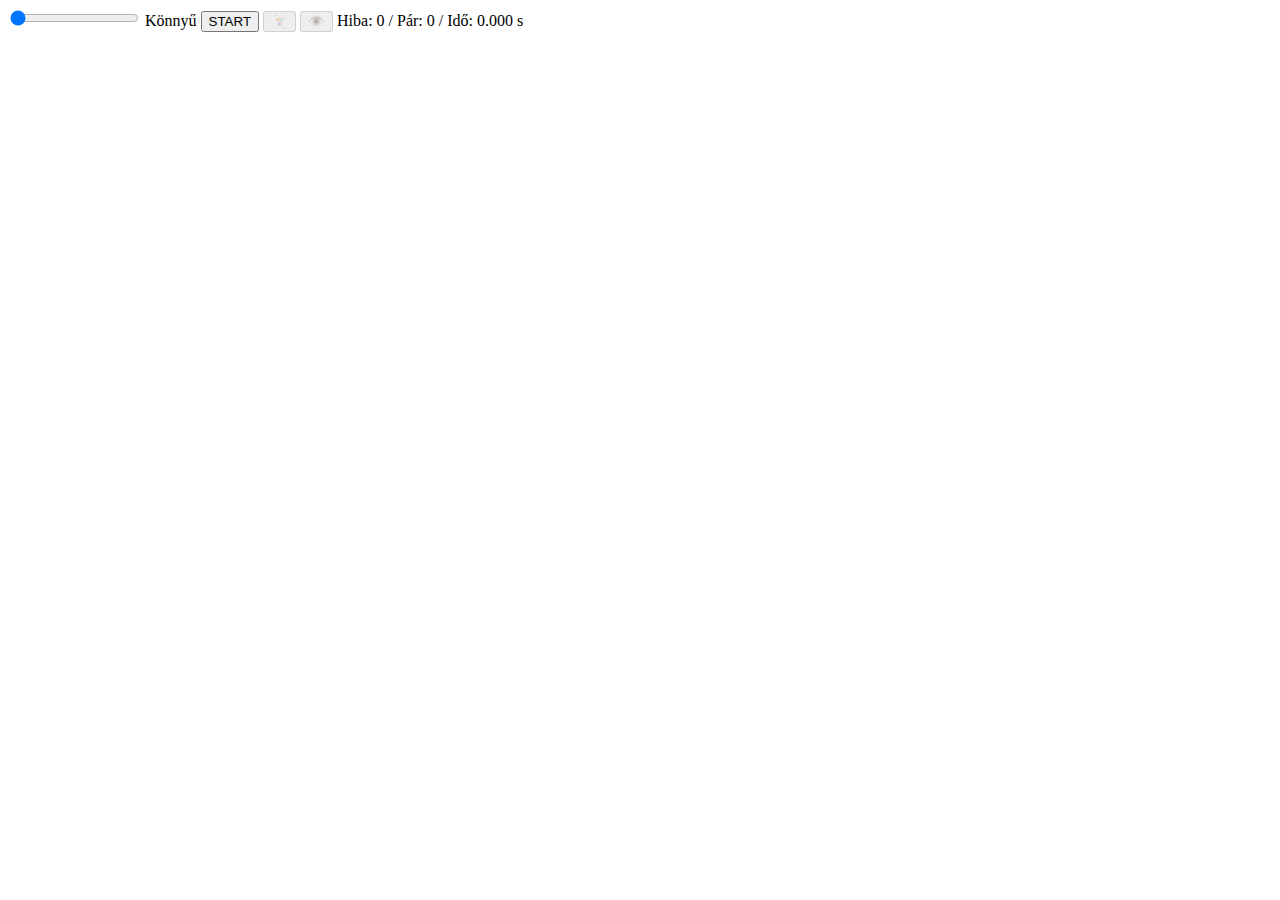
==== index.html @ e3b0e594 "asd" ====
<!DOCTYPE html>
<html lang="en">
<head>
    <meta charset="UTF-8">
    <meta name="viewport" content="width=device-width, initial-scale=1.0">
    <link rel="stylesheet" href="style.css">
    <title>Document</title>
</head>
<body>
    <input type="range" id="slider" min="1" max="3" value="1">
    <span id="szoveg">Könnyű</span>
    <button type="button" id="start">START</button>
    <button id="ability1" disabled>🃏</button>
    <button id="ability2" disabled>👁️</button>
    <span id="timer">Hiba: 0 / Pár: 0 / Idő: 0.000 s</span>
    <div class="container">
        
    </div>
    <script src="./script.js"></script>
</body>
</html>
---- style.css ----
.container {
    display: grid;
    grid-template-columns: repeat(auto-fill, minmax(200px, 1fr))
}

@keyframes hidepicture {
    from {filter:brightness(100%)}
    to {filter:brightness(0%)}
}

.hide {
    animation-name: hidepicture;
    animation-duration: 1s;
    animation-fill-mode: forwards;
}

@keyframes showpicture {
    from {filter:brightness(0%)}
    to {filter:brightness(100%)}
}

.show {
    animation-name: showpicture;
    animation-duration: 1s;
    animation-fill-mode: forwards;
}
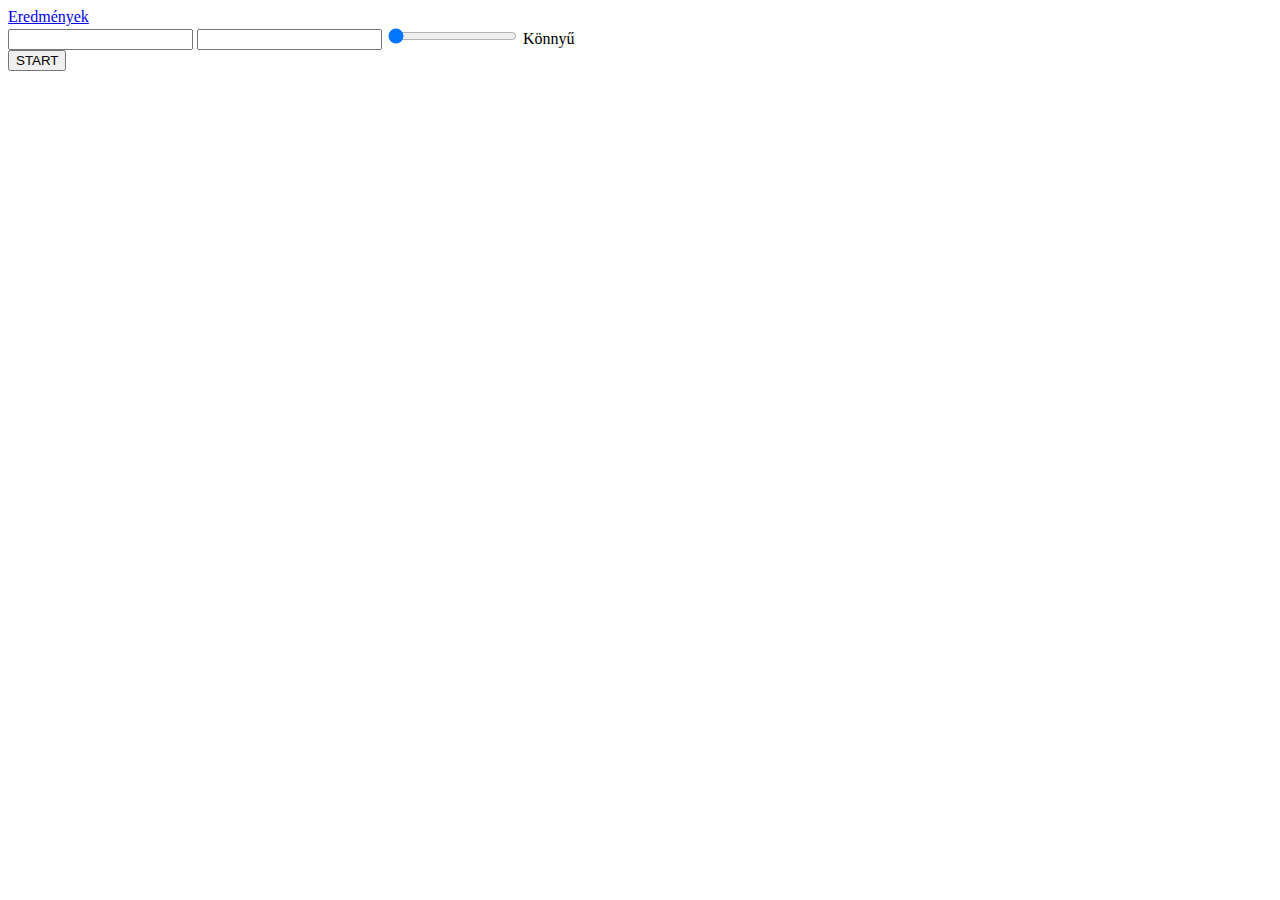
==== commit 44f3e15c: "asd" ====
--- a/index.html
+++ b/index.html
@@ -7,15 +7,22 @@
     <title>Document</title>
 </head>
 <body>
-    <input type="range" id="slider" min="1" max="3" value="1">
-    <span id="szoveg">Könnyű</span>
+    <a href="./eredmeny.html">Eredmények</a>
+    <div class="cred">
+        <input type="text" name="" id="email">
+        <input type="number" name="" id="age">
+        <input type="range" id="slider" min="1" max="3" value="1">
+        <span id="szoveg">Könnyű</span>
+    </div>
     <button type="button" id="start">START</button>
-    <button id="ability1" disabled>🃏</button>
-    <button id="ability2" disabled>👁️</button>
-    <span id="timer">Hiba: 0 / Pár: 0 / Idő: 0.000 s</span>
-    <div class="container">
-        
+    <div class="game" hidden>
+        <button id="ability1" disabled>🃏</button>
+        <button id="ability2" disabled>👁️</button>
+        <span id="timer">Hiba: 0 / Pár: 0 / Idő: 0.000 s</span>
+        <div class="container">
+            
+        </div>
+        <script src="./script.js"></script>
     </div>
-    <script src="./script.js"></script>
 </body>
 </html>--- a/style.css
+++ b/style.css
@@ -5,7 +5,7 @@
 
 @keyframes hidepicture {
     from {filter:brightness(100%)}
-    to {filter:brightness(0%)}
+    to {filter:brightness(20%)}
 }
 
 .hide {
